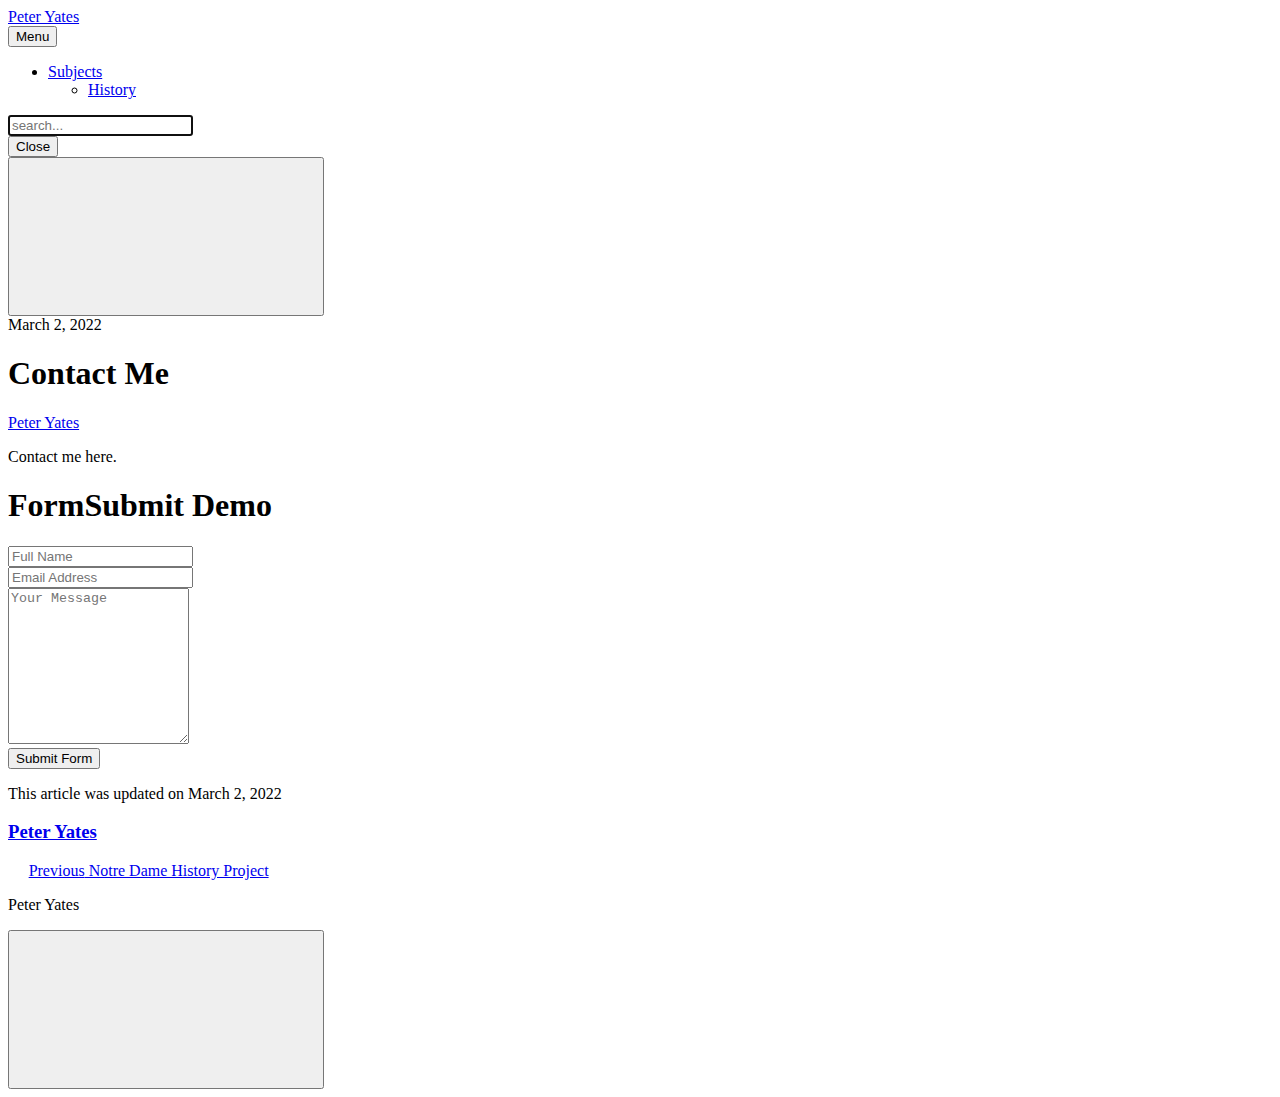
==== contact-me/index.html @ 488c29ae "Updated from Publii" ====
<!DOCTYPE html><html lang="en"><head><meta charset="utf-8"><meta http-equiv="X-UA-Compatible" content="IE=edge"><meta name="viewport" content="width=device-width,initial-scale=1"><title>Contact Me - Peter Yates</title><meta name="description" content="Contact me here. FormSubmit Demo Submit Form"><meta name="generator" content="Publii Open-Source CMS for Static Site"><link rel="canonical" href="https://peteryates.net/contact-me/"><link rel="alternate" type="application/atom+xml" href="https://peteryates.net/feed.xml"><link rel="alternate" type="application/json" href="https://peteryates.net/feed.json"><meta property="og:title" content="Contact Me"><meta property="og:site_name" content="Peter Yates"><meta property="og:description" content="Contact me here. FormSubmit Demo Submit Form"><meta property="og:url" content="https://peteryates.net/contact-me/"><meta property="og:type" content="article"><link rel="shortcut icon" href="https://peteryates.net/media/website/Google-Profile-Picture.png" type="image/png"><style>:root{--body-font:-apple-system,BlinkMacSystemFont,"Segoe UI",Roboto,Oxygen,Ubuntu,Cantarell,"Fira Sans","Droid Sans","Helvetica Neue",Arial,sans-serif,"Apple Color Emoji","Segoe UI Emoji","Segoe UI Symbol";--heading-font:-apple-system,BlinkMacSystemFont,"Segoe UI",Roboto,Oxygen,Ubuntu,Cantarell,"Fira Sans","Droid Sans","Helvetica Neue",Arial,sans-serif,"Apple Color Emoji","Segoe UI Emoji","Segoe UI Symbol";--logo-font:-apple-system,BlinkMacSystemFont,"Segoe UI",Roboto,Oxygen,Ubuntu,Cantarell,"Fira Sans","Droid Sans","Helvetica Neue",Arial,sans-serif,"Apple Color Emoji","Segoe UI Emoji","Segoe UI Symbol";--menu-font:-apple-system,BlinkMacSystemFont,"Segoe UI",Roboto,Oxygen,Ubuntu,Cantarell,"Fira Sans","Droid Sans","Helvetica Neue",Arial,sans-serif,"Apple Color Emoji","Segoe UI Emoji","Segoe UI Symbol"}</style><link rel="stylesheet" href="https://peteryates.net/assets/css/style.css?v=bb59ec52702cb3c6647d8eb2e61222ac"><script type="application/ld+json">{"@context":"http://schema.org","@type":"Article","mainEntityOfPage":{"@type":"WebPage","@id":"https://peteryates.net/contact-me/"},"headline":"Contact Me","datePublished":"2022-03-02T14:04","dateModified":"2022-03-02T14:04","description":"Contact me here. FormSubmit Demo Submit Form","author":{"@type":"Person","name":"Peter Yates"},"publisher":{"@type":"Organization","name":"Peter Yates"}}</script></head><body><div class="site-container"><header class="top" id="js-header"><a class="logo" href="https://peteryates.net/">Peter Yates</a><nav class="navbar js-navbar"><button class="navbar__toggle js-toggle" aria-label="Menu" aria-haspopup="true" aria-expanded="false"><span class="navbar__toggle-box"><span class="navbar__toggle-inner">Menu</span></span></button><ul class="navbar__menu"><li class="has-submenu"><a href="https://peteryates.net/tags/" target="_self" aria-haspopup="true">Subjects</a><ul class="navbar__submenu level-2" aria-hidden="true"><li><a href="https://peteryates.net/tags/history/" target="_self">History</a></li></ul></li></ul></nav><div class="search"><div class="search__overlay js-search-overlay"><div class="search__overlay-inner"><form action="https://peteryates.net/search.html" class="search__form"><input class="search__input js-search-input" type="search" name="q" placeholder="search..." aria-label="search..." autofocus="autofocus"></form><button class="search__close js-search-close" aria-label="Close">Close</button></div></div><button class="search__btn js-search-btn" aria-label="Search"><svg role="presentation" focusable="false"><use xlink:href="https://peteryates.net/assets/svg/svg-map.svg#search"/></svg></button></div></header><main><article class="post"><div class="hero"><header class="hero__content"><div class="wrapper"><div class="post__meta"><time datetime="2022-03-02T14:04">March 2, 2022</time></div><h1>Contact Me</h1><div class="post__meta post__meta--author"><a href="https://peteryates.net/authors/peter-yates/" class="feed__author invert">Peter Yates</a></div></div></header></div><div class="wrapper post__entry"><p>Contact me here.</p><div class="container"><h1>FormSubmit Demo</h1><form action="https://formsubmit.co/peter.yates5@outlook.com" method="POST" target="_blank"><div class="form-group"><div class="form-row"><div class="col"><input class="form-control" name="name" required="" type="text" placeholder="Full Name"></div><div class="col"><input class="form-control" name="email" required="" type="email" placeholder="Email Address"></div></div></div><div class="form-group"><textarea class="form-control" name="message" required="" rows="10" placeholder="Your Message"></textarea></div><button class="btn btn-lg btn-dark btn-block" type="submit">Submit Form</button></form></div></div><footer class="wrapper post__footer"><p class="post__last-updated">This article was updated on March 2, 2022</p><div class="post__share"></div><div class="post__bio bio"><div class="bio__info"><h3 class="bio__name"><a href="https://peteryates.net/authors/peter-yates/" class="invert" rel="author">Peter Yates</a></h3></div></div></footer></article><nav class="post__nav"><div class="post__nav-inner"><div class="post__nav-prev"><svg width="1.041em" height="0.416em" aria-hidden="true"><use xlink:href="https://peteryates.net/assets/svg/svg-map.svg#arrow-prev"/></svg> <a href="https://peteryates.net/notre-dame-history-project/" class="invert post__nav-link" rel="prev"><span>Previous</span> Notre Dame History Project</a></div></div></nav></main><footer class="footer"><div class="footer__copyright"><p>Peter Yates</p></div><button class="footer__bttop js-footer__bttop" aria-label="Back to top"><svg><title>Back to top</title><use xlink:href="https://peteryates.net/assets/svg/svg-map.svg#toparrow"/></svg></button></footer></div><script>window.publiiThemeMenuConfig = {    
        mobileMenuMode: 'sidebar',
        animationSpeed: 300,
        submenuWidth: 'auto',
        doubleClickTime: 500,
        mobileMenuExpandableSubmenus: true, 
        relatedContainerForOverlayMenuSelector: '.top',
   };</script><script defer="defer" src="https://peteryates.net/assets/js/scripts.min.js?v=48e9576b9741cf2a93ab25c5689c9f5d"></script><script>var images = document.querySelectorAll('img[loading]');

        for (var i = 0; i < images.length; i++) {
            if (images[i].complete) {
                images[i].classList.add('is-loaded');
            } else {
                images[i].addEventListener('load', function () {
                    this.classList.add('is-loaded');
                }, false);
            }
        }</script></body></html>
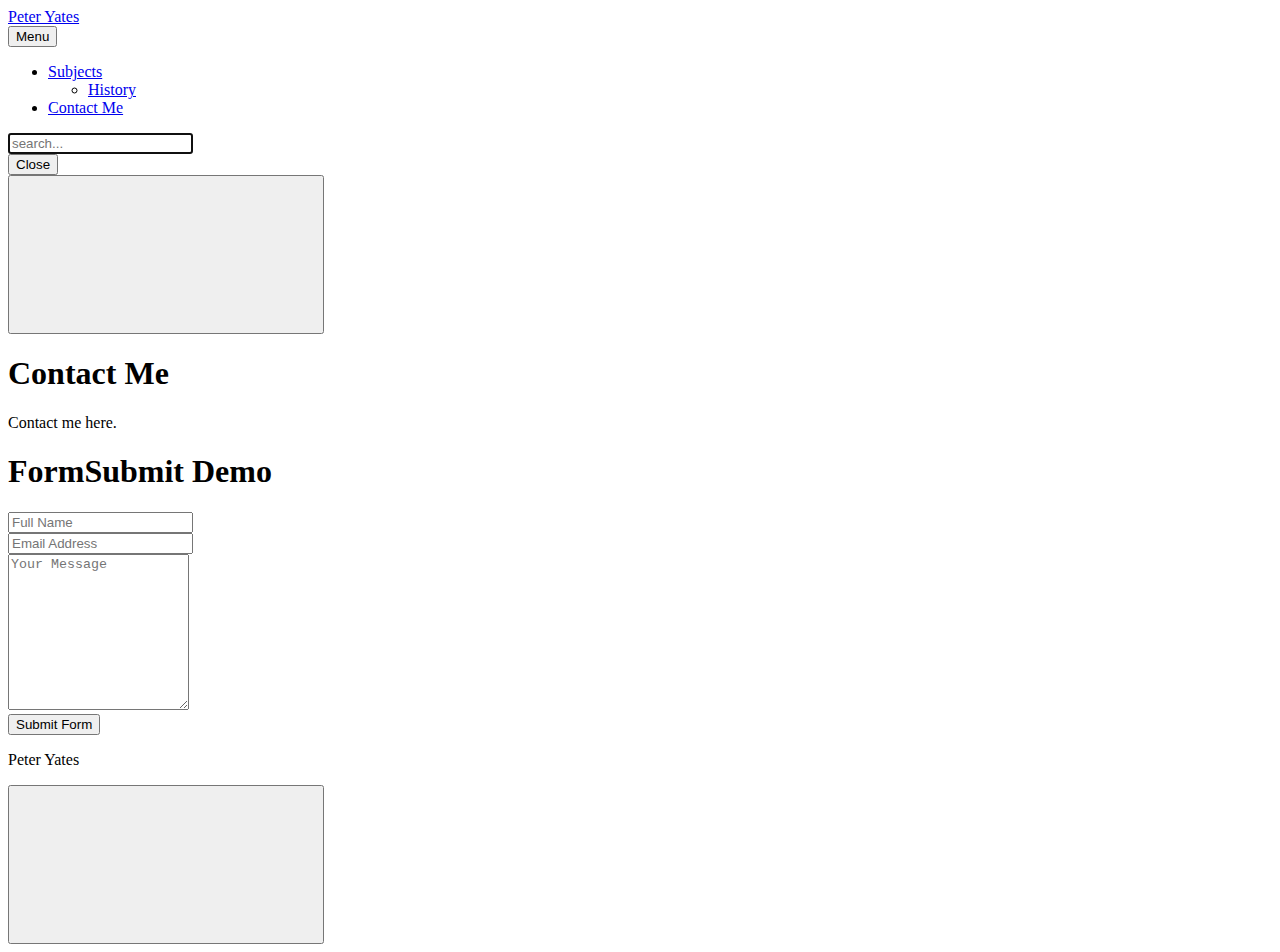
==== commit 38b53099: "Updated from Publii" ====
--- a/contact-me/index.html
+++ b/contact-me/index.html
@@ -1,4 +1,4 @@
-<!DOCTYPE html><html lang="en"><head><meta charset="utf-8"><meta http-equiv="X-UA-Compatible" content="IE=edge"><meta name="viewport" content="width=device-width,initial-scale=1"><title>Contact Me - Peter Yates</title><meta name="description" content="Contact me here. FormSubmit Demo Submit Form"><meta name="generator" content="Publii Open-Source CMS for Static Site"><link rel="canonical" href="https://peteryates.net/contact-me/"><link rel="alternate" type="application/atom+xml" href="https://peteryates.net/feed.xml"><link rel="alternate" type="application/json" href="https://peteryates.net/feed.json"><meta property="og:title" content="Contact Me"><meta property="og:site_name" content="Peter Yates"><meta property="og:description" content="Contact me here. FormSubmit Demo Submit Form"><meta property="og:url" content="https://peteryates.net/contact-me/"><meta property="og:type" content="article"><link rel="shortcut icon" href="https://peteryates.net/media/website/Google-Profile-Picture.png" type="image/png"><style>:root{--body-font:-apple-system,BlinkMacSystemFont,"Segoe UI",Roboto,Oxygen,Ubuntu,Cantarell,"Fira Sans","Droid Sans","Helvetica Neue",Arial,sans-serif,"Apple Color Emoji","Segoe UI Emoji","Segoe UI Symbol";--heading-font:-apple-system,BlinkMacSystemFont,"Segoe UI",Roboto,Oxygen,Ubuntu,Cantarell,"Fira Sans","Droid Sans","Helvetica Neue",Arial,sans-serif,"Apple Color Emoji","Segoe UI Emoji","Segoe UI Symbol";--logo-font:-apple-system,BlinkMacSystemFont,"Segoe UI",Roboto,Oxygen,Ubuntu,Cantarell,"Fira Sans","Droid Sans","Helvetica Neue",Arial,sans-serif,"Apple Color Emoji","Segoe UI Emoji","Segoe UI Symbol";--menu-font:-apple-system,BlinkMacSystemFont,"Segoe UI",Roboto,Oxygen,Ubuntu,Cantarell,"Fira Sans","Droid Sans","Helvetica Neue",Arial,sans-serif,"Apple Color Emoji","Segoe UI Emoji","Segoe UI Symbol"}</style><link rel="stylesheet" href="https://peteryates.net/assets/css/style.css?v=bb59ec52702cb3c6647d8eb2e61222ac"><script type="application/ld+json">{"@context":"http://schema.org","@type":"Article","mainEntityOfPage":{"@type":"WebPage","@id":"https://peteryates.net/contact-me/"},"headline":"Contact Me","datePublished":"2022-03-02T14:04","dateModified":"2022-03-02T14:04","description":"Contact me here. FormSubmit Demo Submit Form","author":{"@type":"Person","name":"Peter Yates"},"publisher":{"@type":"Organization","name":"Peter Yates"}}</script></head><body><div class="site-container"><header class="top" id="js-header"><a class="logo" href="https://peteryates.net/">Peter Yates</a><nav class="navbar js-navbar"><button class="navbar__toggle js-toggle" aria-label="Menu" aria-haspopup="true" aria-expanded="false"><span class="navbar__toggle-box"><span class="navbar__toggle-inner">Menu</span></span></button><ul class="navbar__menu"><li class="has-submenu"><a href="https://peteryates.net/tags/" target="_self" aria-haspopup="true">Subjects</a><ul class="navbar__submenu level-2" aria-hidden="true"><li><a href="https://peteryates.net/tags/history/" target="_self">History</a></li></ul></li></ul></nav><div class="search"><div class="search__overlay js-search-overlay"><div class="search__overlay-inner"><form action="https://peteryates.net/search.html" class="search__form"><input class="search__input js-search-input" type="search" name="q" placeholder="search..." aria-label="search..." autofocus="autofocus"></form><button class="search__close js-search-close" aria-label="Close">Close</button></div></div><button class="search__btn js-search-btn" aria-label="Search"><svg role="presentation" focusable="false"><use xlink:href="https://peteryates.net/assets/svg/svg-map.svg#search"/></svg></button></div></header><main><article class="post"><div class="hero"><header class="hero__content"><div class="wrapper"><div class="post__meta"><time datetime="2022-03-02T14:04">March 2, 2022</time></div><h1>Contact Me</h1><div class="post__meta post__meta--author"><a href="https://peteryates.net/authors/peter-yates/" class="feed__author invert">Peter Yates</a></div></div></header></div><div class="wrapper post__entry"><p>Contact me here.</p><div class="container"><h1>FormSubmit Demo</h1><form action="https://formsubmit.co/peter.yates5@outlook.com" method="POST" target="_blank"><div class="form-group"><div class="form-row"><div class="col"><input class="form-control" name="name" required="" type="text" placeholder="Full Name"></div><div class="col"><input class="form-control" name="email" required="" type="email" placeholder="Email Address"></div></div></div><div class="form-group"><textarea class="form-control" name="message" required="" rows="10" placeholder="Your Message"></textarea></div><button class="btn btn-lg btn-dark btn-block" type="submit">Submit Form</button></form></div></div><footer class="wrapper post__footer"><p class="post__last-updated">This article was updated on March 2, 2022</p><div class="post__share"></div><div class="post__bio bio"><div class="bio__info"><h3 class="bio__name"><a href="https://peteryates.net/authors/peter-yates/" class="invert" rel="author">Peter Yates</a></h3></div></div></footer></article><nav class="post__nav"><div class="post__nav-inner"><div class="post__nav-prev"><svg width="1.041em" height="0.416em" aria-hidden="true"><use xlink:href="https://peteryates.net/assets/svg/svg-map.svg#arrow-prev"/></svg> <a href="https://peteryates.net/notre-dame-history-project/" class="invert post__nav-link" rel="prev"><span>Previous</span> Notre Dame History Project</a></div></div></nav></main><footer class="footer"><div class="footer__copyright"><p>Peter Yates</p></div><button class="footer__bttop js-footer__bttop" aria-label="Back to top"><svg><title>Back to top</title><use xlink:href="https://peteryates.net/assets/svg/svg-map.svg#toparrow"/></svg></button></footer></div><script>window.publiiThemeMenuConfig = {    
+<!DOCTYPE html><html lang="en"><head><meta charset="utf-8"><meta http-equiv="X-UA-Compatible" content="IE=edge"><meta name="viewport" content="width=device-width,initial-scale=1"><title>Contact Me - Peter Yates</title><meta name="description" content="Contact me here. FormSubmit Demo Submit Form"><meta name="generator" content="Publii Open-Source CMS for Static Site"><link rel="canonical" href="https://peteryates.net/contact-me/"><link rel="alternate" type="application/atom+xml" href="https://peteryates.net/feed.xml"><link rel="alternate" type="application/json" href="https://peteryates.net/feed.json"><meta property="og:title" content="Contact Me"><meta property="og:site_name" content="Peter Yates"><meta property="og:description" content="Contact me here. FormSubmit Demo Submit Form"><meta property="og:url" content="https://peteryates.net/contact-me/"><meta property="og:type" content="article"><link rel="shortcut icon" href="https://peteryates.net/media/website/Google-Profile-Picture.png" type="image/png"><style>:root{--body-font:-apple-system,BlinkMacSystemFont,"Segoe UI",Roboto,Oxygen,Ubuntu,Cantarell,"Fira Sans","Droid Sans","Helvetica Neue",Arial,sans-serif,"Apple Color Emoji","Segoe UI Emoji","Segoe UI Symbol";--heading-font:-apple-system,BlinkMacSystemFont,"Segoe UI",Roboto,Oxygen,Ubuntu,Cantarell,"Fira Sans","Droid Sans","Helvetica Neue",Arial,sans-serif,"Apple Color Emoji","Segoe UI Emoji","Segoe UI Symbol";--logo-font:-apple-system,BlinkMacSystemFont,"Segoe UI",Roboto,Oxygen,Ubuntu,Cantarell,"Fira Sans","Droid Sans","Helvetica Neue",Arial,sans-serif,"Apple Color Emoji","Segoe UI Emoji","Segoe UI Symbol";--menu-font:-apple-system,BlinkMacSystemFont,"Segoe UI",Roboto,Oxygen,Ubuntu,Cantarell,"Fira Sans","Droid Sans","Helvetica Neue",Arial,sans-serif,"Apple Color Emoji","Segoe UI Emoji","Segoe UI Symbol"}</style><link rel="stylesheet" href="https://peteryates.net/assets/css/style.css?v=bb59ec52702cb3c6647d8eb2e61222ac"><script type="application/ld+json">{"@context":"http://schema.org","@type":"Article","mainEntityOfPage":{"@type":"WebPage","@id":"https://peteryates.net/contact-me/"},"headline":"Contact Me","datePublished":"2022-03-02T14:04","dateModified":"2022-03-17T20:12","description":"Contact me here. FormSubmit Demo Submit Form","author":{"@type":"Person","name":"Peter Yates"},"publisher":{"@type":"Organization","name":"Peter Yates"}}</script></head><body><div class="site-container"><header class="top" id="js-header"><a class="logo" href="https://peteryates.net/">Peter Yates</a><nav class="navbar js-navbar"><button class="navbar__toggle js-toggle" aria-label="Menu" aria-haspopup="true" aria-expanded="false"><span class="navbar__toggle-box"><span class="navbar__toggle-inner">Menu</span></span></button><ul class="navbar__menu"><li class="has-submenu"><a href="https://peteryates.net/tags/" target="_self" aria-haspopup="true">Subjects</a><ul class="navbar__submenu level-2" aria-hidden="true"><li><a href="https://peteryates.net/tags/history/" target="_self">History</a></li></ul></li><li class="active"><a href="https://peteryates.net/contact-me/" target="_self">Contact Me</a></li></ul></nav><div class="search"><div class="search__overlay js-search-overlay"><div class="search__overlay-inner"><form action="https://peteryates.net/search.html" class="search__form"><input class="search__input js-search-input" type="search" name="q" placeholder="search..." aria-label="search..." autofocus="autofocus"></form><button class="search__close js-search-close" aria-label="Close">Close</button></div></div><button class="search__btn js-search-btn" aria-label="Search"><svg role="presentation" focusable="false"><use xlink:href="https://peteryates.net/assets/svg/svg-map.svg#search"/></svg></button></div></header><main><article class="post"><div class="hero"><header class="hero__content"><div class="wrapper"><h1>Contact Me</h1></div></header></div><div class="wrapper post__entry"><p>Contact me here.</p><div class="container"><h1>FormSubmit Demo</h1><form action="https://formsubmit.co/peter.yates5@outlook.com" method="POST" target="_blank"><div class="form-group"><div class="form-row"><div class="col"><input class="form-control" name="name" required="" type="text" placeholder="Full Name"></div><div class="col"><input class="form-control" name="email" required="" type="email" placeholder="Email Address"></div></div></div><div class="form-group"><textarea class="form-control" name="message" required="" rows="10" placeholder="Your Message"></textarea></div><button class="btn btn-lg btn-dark btn-block" type="submit">Submit Form</button></form></div></div></article></main><footer class="footer"><div class="footer__copyright"><p>Peter Yates</p></div><button class="footer__bttop js-footer__bttop" aria-label="Back to top"><svg><title>Back to top</title><use xlink:href="https://peteryates.net/assets/svg/svg-map.svg#toparrow"/></svg></button></footer></div><script>window.publiiThemeMenuConfig = {    
         mobileMenuMode: 'sidebar',
         animationSpeed: 300,
         submenuWidth: 'auto',
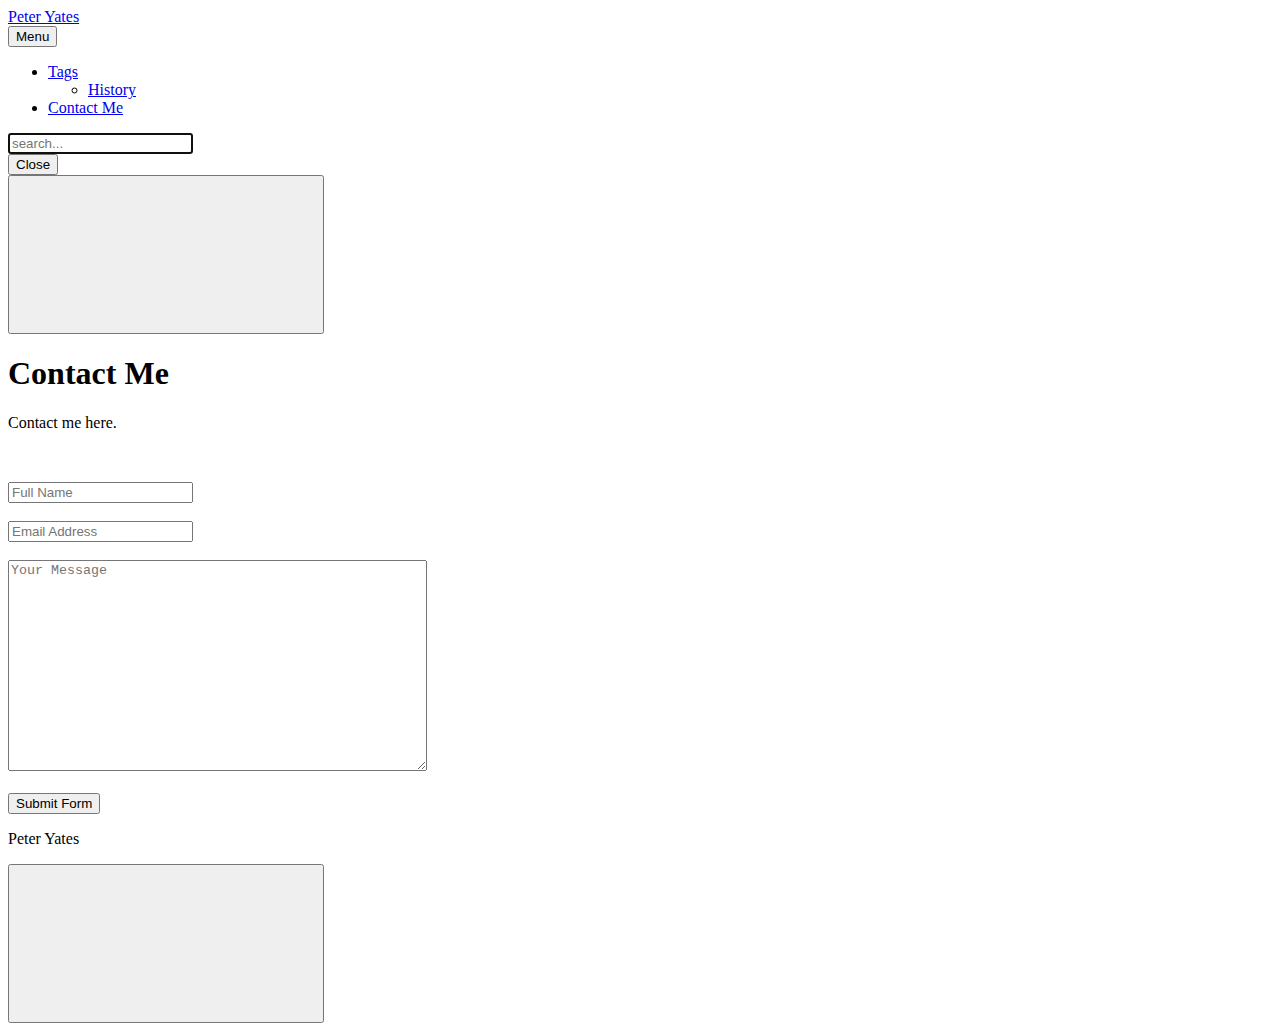
==== commit af45b32b: "Updated from Publii" ====
--- a/contact-me/index.html
+++ b/contact-me/index.html
@@ -1,4 +1,4 @@
-<!DOCTYPE html><html lang="en"><head><meta charset="utf-8"><meta http-equiv="X-UA-Compatible" content="IE=edge"><meta name="viewport" content="width=device-width,initial-scale=1"><title>Contact Me - Peter Yates</title><meta name="description" content="Contact me here. FormSubmit Demo Submit Form"><meta name="generator" content="Publii Open-Source CMS for Static Site"><link rel="canonical" href="https://peteryates.net/contact-me/"><link rel="alternate" type="application/atom+xml" href="https://peteryates.net/feed.xml"><link rel="alternate" type="application/json" href="https://peteryates.net/feed.json"><meta property="og:title" content="Contact Me"><meta property="og:site_name" content="Peter Yates"><meta property="og:description" content="Contact me here. FormSubmit Demo Submit Form"><meta property="og:url" content="https://peteryates.net/contact-me/"><meta property="og:type" content="article"><link rel="shortcut icon" href="https://peteryates.net/media/website/Google-Profile-Picture.png" type="image/png"><style>:root{--body-font:-apple-system,BlinkMacSystemFont,"Segoe UI",Roboto,Oxygen,Ubuntu,Cantarell,"Fira Sans","Droid Sans","Helvetica Neue",Arial,sans-serif,"Apple Color Emoji","Segoe UI Emoji","Segoe UI Symbol";--heading-font:-apple-system,BlinkMacSystemFont,"Segoe UI",Roboto,Oxygen,Ubuntu,Cantarell,"Fira Sans","Droid Sans","Helvetica Neue",Arial,sans-serif,"Apple Color Emoji","Segoe UI Emoji","Segoe UI Symbol";--logo-font:-apple-system,BlinkMacSystemFont,"Segoe UI",Roboto,Oxygen,Ubuntu,Cantarell,"Fira Sans","Droid Sans","Helvetica Neue",Arial,sans-serif,"Apple Color Emoji","Segoe UI Emoji","Segoe UI Symbol";--menu-font:-apple-system,BlinkMacSystemFont,"Segoe UI",Roboto,Oxygen,Ubuntu,Cantarell,"Fira Sans","Droid Sans","Helvetica Neue",Arial,sans-serif,"Apple Color Emoji","Segoe UI Emoji","Segoe UI Symbol"}</style><link rel="stylesheet" href="https://peteryates.net/assets/css/style.css?v=bb59ec52702cb3c6647d8eb2e61222ac"><script type="application/ld+json">{"@context":"http://schema.org","@type":"Article","mainEntityOfPage":{"@type":"WebPage","@id":"https://peteryates.net/contact-me/"},"headline":"Contact Me","datePublished":"2022-03-02T14:04","dateModified":"2022-03-17T20:12","description":"Contact me here. FormSubmit Demo Submit Form","author":{"@type":"Person","name":"Peter Yates"},"publisher":{"@type":"Organization","name":"Peter Yates"}}</script></head><body><div class="site-container"><header class="top" id="js-header"><a class="logo" href="https://peteryates.net/">Peter Yates</a><nav class="navbar js-navbar"><button class="navbar__toggle js-toggle" aria-label="Menu" aria-haspopup="true" aria-expanded="false"><span class="navbar__toggle-box"><span class="navbar__toggle-inner">Menu</span></span></button><ul class="navbar__menu"><li class="has-submenu"><a href="https://peteryates.net/tags/" target="_self" aria-haspopup="true">Subjects</a><ul class="navbar__submenu level-2" aria-hidden="true"><li><a href="https://peteryates.net/tags/history/" target="_self">History</a></li></ul></li><li class="active"><a href="https://peteryates.net/contact-me/" target="_self">Contact Me</a></li></ul></nav><div class="search"><div class="search__overlay js-search-overlay"><div class="search__overlay-inner"><form action="https://peteryates.net/search.html" class="search__form"><input class="search__input js-search-input" type="search" name="q" placeholder="search..." aria-label="search..." autofocus="autofocus"></form><button class="search__close js-search-close" aria-label="Close">Close</button></div></div><button class="search__btn js-search-btn" aria-label="Search"><svg role="presentation" focusable="false"><use xlink:href="https://peteryates.net/assets/svg/svg-map.svg#search"/></svg></button></div></header><main><article class="post"><div class="hero"><header class="hero__content"><div class="wrapper"><h1>Contact Me</h1></div></header></div><div class="wrapper post__entry"><p>Contact me here.</p><div class="container"><h1>FormSubmit Demo</h1><form action="https://formsubmit.co/peter.yates5@outlook.com" method="POST" target="_blank"><div class="form-group"><div class="form-row"><div class="col"><input class="form-control" name="name" required="" type="text" placeholder="Full Name"></div><div class="col"><input class="form-control" name="email" required="" type="email" placeholder="Email Address"></div></div></div><div class="form-group"><textarea class="form-control" name="message" required="" rows="10" placeholder="Your Message"></textarea></div><button class="btn btn-lg btn-dark btn-block" type="submit">Submit Form</button></form></div></div></article></main><footer class="footer"><div class="footer__copyright"><p>Peter Yates</p></div><button class="footer__bttop js-footer__bttop" aria-label="Back to top"><svg><title>Back to top</title><use xlink:href="https://peteryates.net/assets/svg/svg-map.svg#toparrow"/></svg></button></footer></div><script>window.publiiThemeMenuConfig = {    
+<!DOCTYPE html><html lang="en"><head><meta charset="utf-8"><meta http-equiv="X-UA-Compatible" content="IE=edge"><meta name="viewport" content="width=device-width,initial-scale=1"><title>Contact Me - Peter Yates</title><meta name="description" content="Contact me here. Submit Form"><meta name="generator" content="Publii Open-Source CMS for Static Site"><link rel="canonical" href="https://peteryates.net/contact-me/"><link rel="alternate" type="application/atom+xml" href="https://peteryates.net/feed.xml"><link rel="alternate" type="application/json" href="https://peteryates.net/feed.json"><meta property="og:title" content="Contact Me"><meta property="og:site_name" content="Peter Yates"><meta property="og:description" content="Contact me here. Submit Form"><meta property="og:url" content="https://peteryates.net/contact-me/"><meta property="og:type" content="article"><link rel="shortcut icon" href="https://peteryates.net/media/website/Google-Profile-Picture.png" type="image/png"><style>:root{--body-font:-apple-system,BlinkMacSystemFont,"Segoe UI",Roboto,Oxygen,Ubuntu,Cantarell,"Fira Sans","Droid Sans","Helvetica Neue",Arial,sans-serif,"Apple Color Emoji","Segoe UI Emoji","Segoe UI Symbol";--heading-font:-apple-system,BlinkMacSystemFont,"Segoe UI",Roboto,Oxygen,Ubuntu,Cantarell,"Fira Sans","Droid Sans","Helvetica Neue",Arial,sans-serif,"Apple Color Emoji","Segoe UI Emoji","Segoe UI Symbol";--logo-font:-apple-system,BlinkMacSystemFont,"Segoe UI",Roboto,Oxygen,Ubuntu,Cantarell,"Fira Sans","Droid Sans","Helvetica Neue",Arial,sans-serif,"Apple Color Emoji","Segoe UI Emoji","Segoe UI Symbol";--menu-font:-apple-system,BlinkMacSystemFont,"Segoe UI",Roboto,Oxygen,Ubuntu,Cantarell,"Fira Sans","Droid Sans","Helvetica Neue",Arial,sans-serif,"Apple Color Emoji","Segoe UI Emoji","Segoe UI Symbol"}</style><link rel="stylesheet" href="https://peteryates.net/assets/css/style.css?v=bb59ec52702cb3c6647d8eb2e61222ac"><script type="application/ld+json">{"@context":"http://schema.org","@type":"Article","mainEntityOfPage":{"@type":"WebPage","@id":"https://peteryates.net/contact-me/"},"headline":"Contact Me","datePublished":"2022-03-02T14:04","dateModified":"2022-03-18T11:15","description":"Contact me here. Submit Form","author":{"@type":"Person","name":"Peter Yates","url":"https://peteryates.net/authors/peter-yates/"},"publisher":{"@type":"Organization","name":"Peter Yates"}}</script></head><body><div class="site-container"><header class="top" id="js-header"><a class="logo" href="https://peteryates.net/">Peter Yates</a><nav class="navbar js-navbar"><button class="navbar__toggle js-toggle" aria-label="Menu" aria-haspopup="true" aria-expanded="false"><span class="navbar__toggle-box"><span class="navbar__toggle-inner">Menu</span></span></button><ul class="navbar__menu"><li class="has-submenu"><a href="https://peteryates.net/tags/" target="_self" aria-haspopup="true">Tags</a><ul class="navbar__submenu level-2" aria-hidden="true"><li><a href="https://peteryates.net/tags/history/" target="_self">History</a></li></ul></li><li class="active"><a href="https://peteryates.net/contact-me/" title="Contact Me" target="_self">Contact Me</a></li></ul></nav><div class="search"><div class="search__overlay js-search-overlay"><div class="search__overlay-inner"><form action="https://peteryates.net/search.html" class="search__form"><input class="search__input js-search-input" type="search" name="q" placeholder="search..." aria-label="search..." autofocus="autofocus"></form><button class="search__close js-search-close" aria-label="Close">Close</button></div></div><button class="search__btn js-search-btn" aria-label="Search"><svg role="presentation" focusable="false"><use xlink:href="https://peteryates.net/assets/svg/svg-map.svg#search"/></svg></button></div></header><main><article class="post"><div class="hero"><header class="hero__content"><div class="wrapper"><h1>Contact Me</h1></div></header></div><div class="wrapper post__entry"><p>Contact me here.</p><p> </p><div class="container"><form action="https://formsubmit.co/peter.yates5@outlook.com" method="POST" target="_blank"><div class="form-group"><div class="form-row"><div class="col"><input class="form-control" name="name" required="" type="text" placeholder="Full Name">    </div><div> </div><div class="col"><input class="form-control" name="email" required="" type="email" placeholder="Email Address"></div><div> </div></div></div><div class="form-group"><textarea class="form-control" style="margin: 0px; width: 413px; height: 205px;" name="message" required="" rows="10" placeholder="Your Message"></textarea></div><div> </div><button class="btn btn-lg btn-dark btn-block" type="submit">Submit Form</button></form></div></div></article></main><footer class="footer"><div class="footer__copyright"><p>Peter Yates</p></div><button class="footer__bttop js-footer__bttop" aria-label="Back to top"><svg><title>Back to top</title><use xlink:href="https://peteryates.net/assets/svg/svg-map.svg#toparrow"/></svg></button></footer></div><script>window.publiiThemeMenuConfig = {    
         mobileMenuMode: 'sidebar',
         animationSpeed: 300,
         submenuWidth: 'auto',
